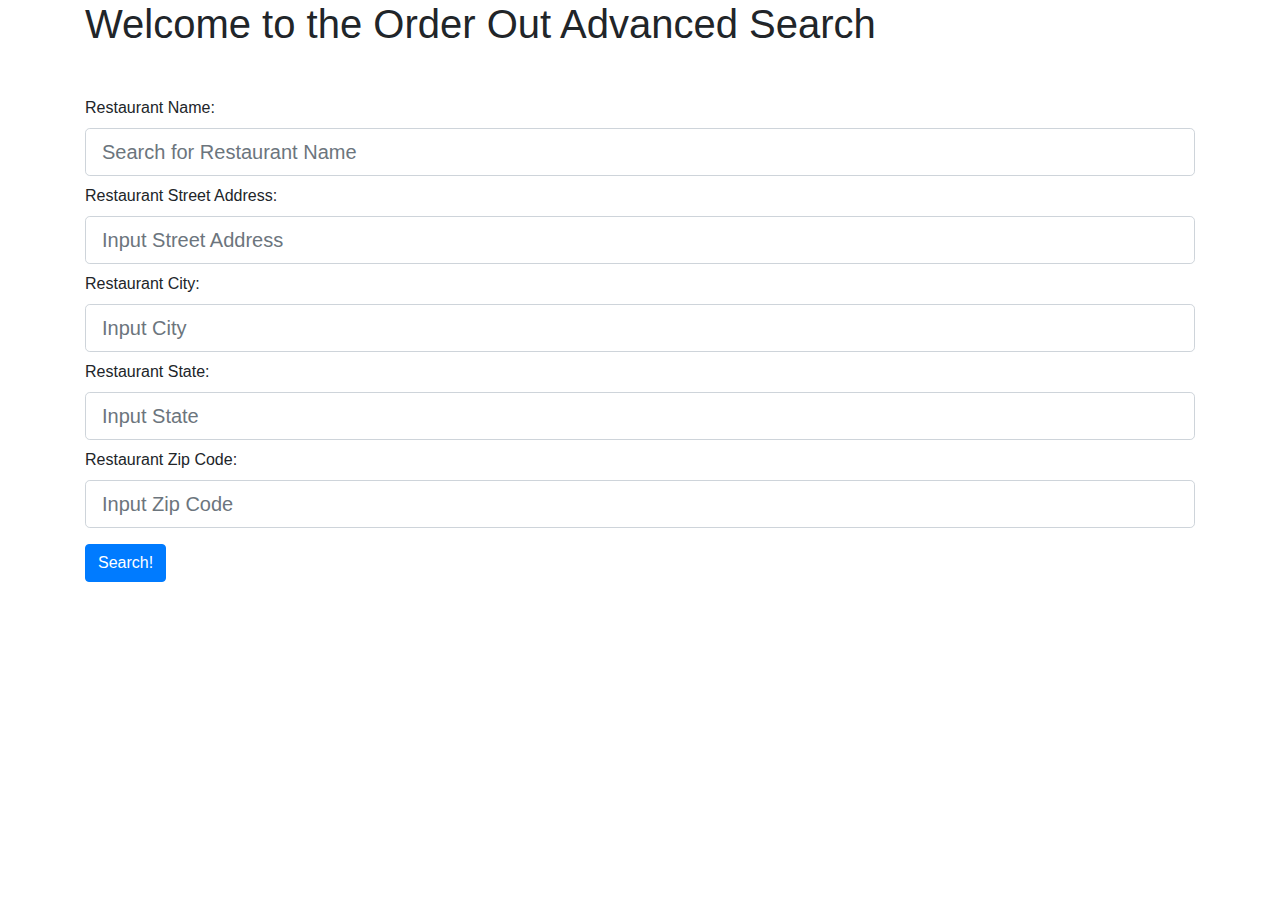
==== src/main/resources/templates/advanced_search.html @ d6730ad9 "More updates. This is the last commit before I majorly refactor and clean things up. If everything b" ====
<!DOCTYPE html>
<html lang="en" xmlns:th="http://www.thymeleaf.org">
<head>
    <meta charset="UTF-8">
    <title>Advanced Search</title>
    <link rel="stylesheet" href="https://stackpath.bootstrapcdn.com/bootstrap/4.4.1/css/bootstrap.min.css" integrity="sha384-Vkoo8x4CGsO3+Hhxv8T/Q5PaXtkKtu6ug5TOeNV6gBiFeWPGFN9MuhOf23Q9Ifjh" crossorigin="anonymous">
    <script src="https://code.jquery.com/jquery-3.4.1.js" integrity="sha256-WpOohJOqMqqyKL9FccASB9O0KwACQJpFTUBLTYOVvVU="  crossorigin="anonymous"></script>
    <script src="https://cdn.jsdelivr.net/npm/popper.js@1.16.0/dist/umd/popper.min.js" integrity="sha384-Q6E9RHvbIyZFJoft+2mJbHaEWldlvI9IOYy5n3zV9zzTtmI3UksdQRVvoxMfooAo" crossorigin="anonymous"></script>
    <script src="https://stackpath.bootstrapcdn.com/bootstrap/4.4.1/js/bootstrap.min.js" integrity="sha384-wfSDF2E50Y2D1uUdj0O3uMBJnjuUD4Ih7YwaYd1iqfktj0Uod8GCExl3Og8ifwB6" crossorigin="anonymous"></script>

    <link rel="stylesheet" href="index.css" type="text/css">
</head>
<body>
    <div class="container-md">
        <h1>Welcome to the Order Out Advanced Search</h1>

        <form class="form mt-5" action="/restaurant_search">

            <div class="form-group">
                <label for="restaurant-text-search">Restaurant Name: </label>
                <input id="restaurant-text-search" name="text-search" class="form-control form-control-lg mb-2" type="text" placeholder="Search for Restaurant Name">

                <label for="restaurant-street-address">Restaurant Street Address: </label>
                <input id="restaurant-street-address" name="street-address" class="form-control form-control-lg mb-2" type="text" placeholder="Input Street Address">

                <label for="restaurant-city">Restaurant City: </label>
                <input id="restaurant-city" name="city" class="form-control form-control-lg mb-2" type="text" placeholder="Input City">

                <label for="restaurant-state">Restaurant State: </label>
                <input id="restaurant-state" name="state" class="form-control form-control-lg mb-2" type="text" placeholder="Input State">

                <label for="restaurant-zipcode">Restaurant Zip Code: </label>
                <input id="restaurant-zipcode" name="zipcode" class="form-control form-control-lg mb-2" type="text" placeholder="Input Zip Code">
            </div>

            <button class="btn btn-primary">Search!</button>

        </form>

    </div>
</body>
</html>
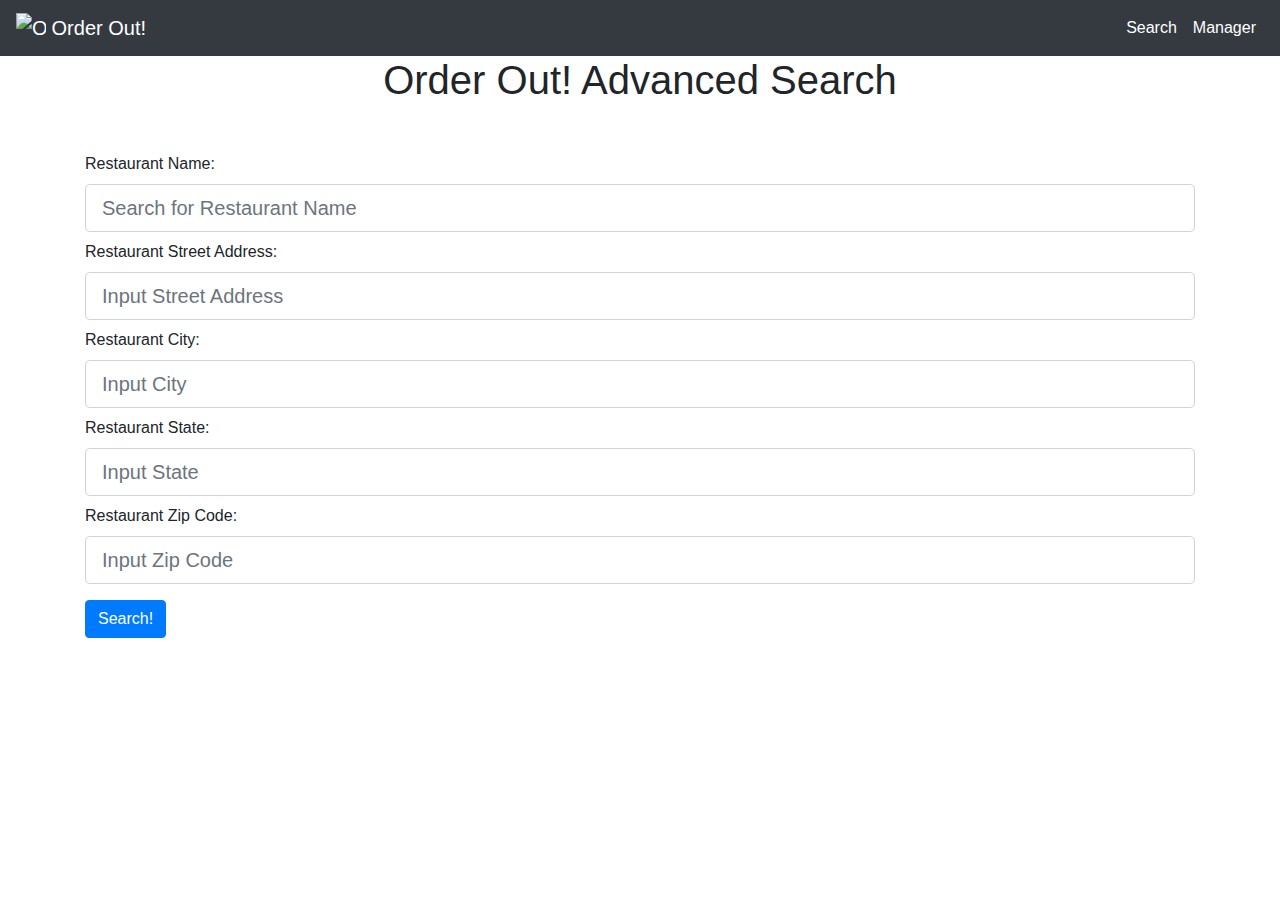
==== commit 70fd1a45: "Addition of the Navbar." ====
--- a/src/main/resources/templates/advanced_search.html
+++ b/src/main/resources/templates/advanced_search.html
@@ -9,10 +9,32 @@
     <script src="https://stackpath.bootstrapcdn.com/bootstrap/4.4.1/js/bootstrap.min.js" integrity="sha384-wfSDF2E50Y2D1uUdj0O3uMBJnjuUD4Ih7YwaYd1iqfktj0Uod8GCExl3Og8ifwB6" crossorigin="anonymous"></script>
 
     <link rel="stylesheet" href="index.css" type="text/css">
+    <link rel="shortcut icon" type="image/ico" href="order-out.png">
 </head>
 <body>
+<nav class="navbar navbar-expand-md navbar-dark bg-dark">
+    <a class="navbar-brand" href="#">
+        <img src="order-out.png" width="30" height="30" class="d-inline-block align-top"
+             alt="Order out log">
+        Order Out!
+    </a>
+    <button class="navbar-toggler" type="button" data-toggle="collapse" data-target="#navbarNav"
+            aria-controls="navbarNav" aria-expanded="true" aria-label="Toggle navigation">
+        <span class="navbar-toggler-icon"></span>
+    </button>  <div class="collapse navbar-collapse" id="navbarNav">
+    <ul class="navbar-nav ml-auto">
+        <li class="nav-item active">
+            <a class="nav-link" href="http://ec2-54-198-54-151.compute-1.amazonaws.com:8080/">Search</a>
+        </li>
+        <li class="nav-item active">
+            <a class="nav-link" href="http://3.88.210.26:8080/RestaurantManager-0.0.1/">Manager</a>
+        </li>
+    </ul>
+</div>
+</nav>
+
     <div class="container-md">
-        <h1>Welcome to the Order Out Advanced Search</h1>
+        <h1 class="text-center">Order Out! Advanced Search</h1>
 
         <form class="form mt-5" action="/restaurant_search">
 
